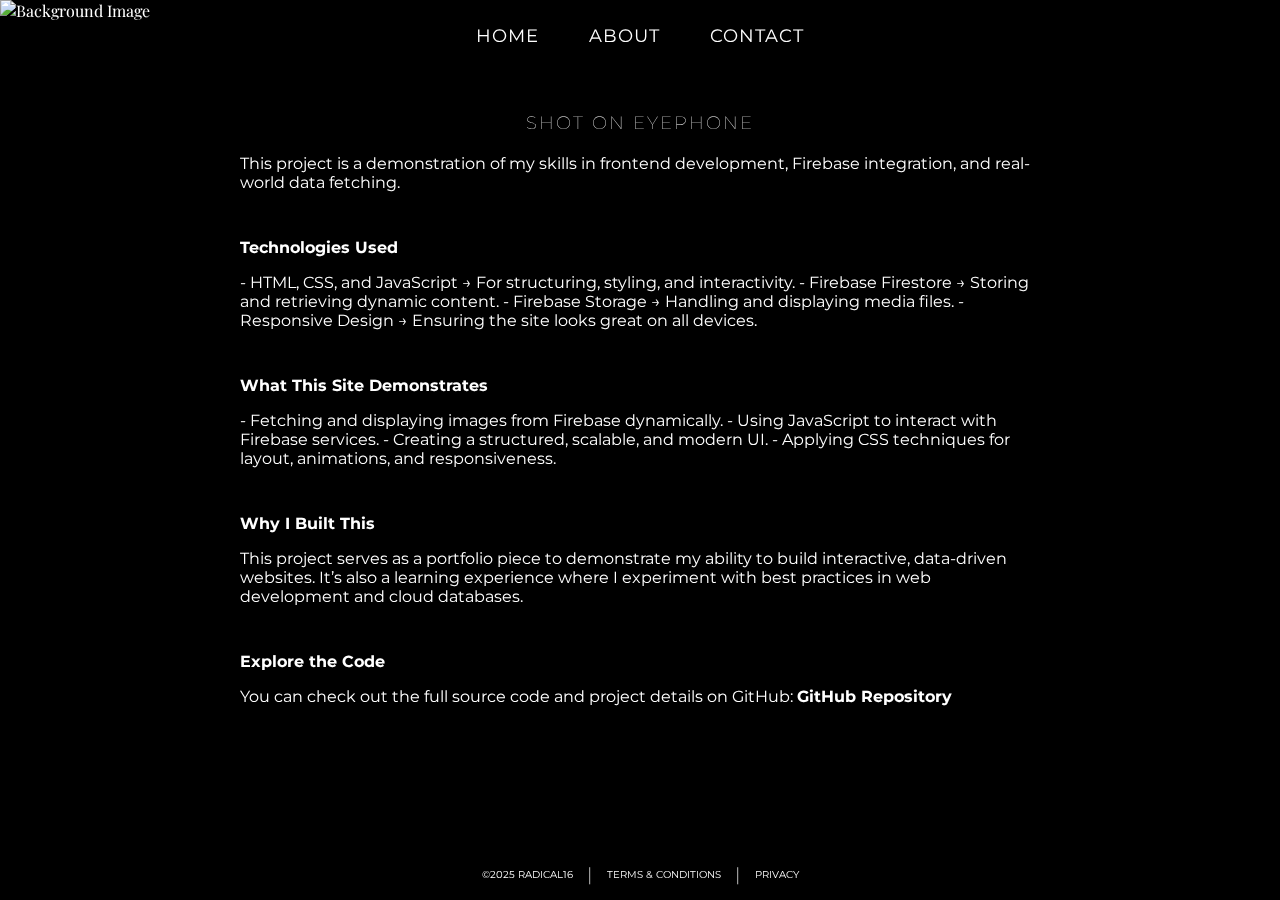
==== about.html @ 1b2de968 "add About and Contact pages with styling and layout improvements" ====
<!DOCTYPE html>
<html lang="en">
<head>
    <meta charset="UTF-8">
    <meta name="viewport" content="width=device-width, initial-scale=1.0">
    <title>about | shot on eyephone</title>
    <link rel="icon" href="favicon.png" />
    <link rel="stylesheet" href="css/style.css">
    <link
    href="https://fonts.googleapis.com/css2?family=Playfair+Display:wght@400;700&family=Montserrat:wght@400;700&display=swap"
    rel="stylesheet">
</head>
<body class="about-page">

    <!-- Navbar -->
    <nav>
        <a href="index.html">HOME</a>
        <a href="about.html">ABOUT</a>
        <a href="contact.html">CONTACT</a>
    </nav>
    <img src="/IMG_1.jpeg" class="fixed-img" alt="Background Image">

    <!-- About Section -->
    <main class="about-container">
        <h1>SHOT ON EYEPHONE</h1>

        <p>
           This project is a demonstration of my skills in frontend development, Firebase integration, and real-world data fetching.  
        </p>

        <h2>Technologies Used</h2>
        <p>
            - HTML, CSS, and JavaScript → For structuring, styling, and interactivity.  
            - Firebase Firestore → Storing and retrieving dynamic content.  
            - Firebase Storage → Handling and displaying media files.  
            - Responsive Design → Ensuring the site looks great on all devices.  
        </p>

        <h2>What This Site Demonstrates</h2>
        <p>
            - Fetching and displaying images from Firebase dynamically.
            - Using JavaScript to interact with Firebase services. 
            - Creating a structured, scalable, and modern UI. 
            - Applying CSS techniques for layout, animations, and responsiveness.  
        </p>

        <h2>Why I Built This</h2>
        <p>
            This project serves as a portfolio piece to demonstrate my ability to build interactive, data-driven websites. It’s also a learning experience where I experiment with best practices in web development and cloud databases.
        </p>

        <h2>Explore the Code</h2>
        <p>
            You can check out the full source code and project details on GitHub:  
            <a href="https://github.com/your-github-repo" target="_blank">GitHub Repository</a>
        </p>
    </main>

    <!-- Footer -->
    <footer>
        <a>&copy;2025 RADICAL16</a> | <a  href="terms.html">Terms & Conditions</a> | <a href="privacy.html">Privacy</a>
    </footer>

</body>
</html>
---- css/style.css ----
/* Reset & Global Styles */
body, html {
    margin: 0;
    padding: 0;
    font-family: 'Playfair Display', serif;
    color: white;
    background-color: black;
}

/* Navbar */
nav {
    position: fixed; /* Keeps the navbar at the top */
    top: 0;
    left: 0;
    width: 100%; /* Makes navbar stretch across the screen */
    display: flex;
    justify-content: center; /* Centers the menu links */
    align-items: center;
    padding-top: 25px;
    gap: 50px; /* Space between links */
    z-index: 1000; /* Keeps it above other elements */
}

nav a {
    text-decoration: none;
    color: white;
    font-size: 18px;
    text-transform: uppercase;
    letter-spacing: 1px;
    transition: color 0.3s ease;
    font-family: 'Montserrat', sans-serif;

}

nav a:hover {
    text-decoration: none; /* Ensures no underline on hover */
    color: #dcd6d681; /* Optional: Keep gold color when hovering */
}


.left-text {
    position: fixed; /* Keeps it in the same place even when scrolling */
    top: 50%; /* Positions it at the middle vertically */
    left: 25%; /* Positions it at the middle horizontally */
    transform: translate(-50%, -50%); /* Ensures it's perfectly centered */
    font-size: 18px; /* Adjust font size */
    color: white; /* Change as needed */
    text-transform: uppercase;
    letter-spacing: 2px;
    z-index: 999; /* Ensures it stays above other content */
    font-family: 'Montserrat', sans-serif;

}

.right-text {
    position: fixed; /* Keeps it in the same place even when scrolling */
    top: 50%; /* Positions it at the middle vertically */
    left: 75%; /* Positions it at the middle horizontally */
    transform: translate(-50%, -50%); /* Ensures it's perfectly centered */
    font-size: 18px; /* Adjust font size */
    color: white; /* Change as needed */
    text-transform: uppercase;
    letter-spacing: 2px;
    z-index: 999; /* Ensures it stays above other content */
    font-family: 'Montserrat', sans-serif;

}

/* Popup Overlay */
.popup {
    display: none; /* Initially hidden */
    position: fixed;
    top: 0;
    left: 0;
    width: 100%;
    height: 100%;
    background: rgba(0, 0, 0, 0.8); /* Dark overlay */
    justify-content: center;
    align-items: center;
    z-index: 1000;
}

/* Image inside popup */
.popup img {
    max-width: 90%;
    max-height: 90%;
    border-radius: 10px;
}

/* Close button */
.popup .close {
    position: absolute;
    top: 20px;
    right: 30px;
    font-size: 30px;
    color: white;
    cursor: pointer;
}

/* Fixed Bottom Footer */
footer {
    position: fixed;
    bottom: 0;
    left: 0;
    width: 100%;
    display: flex;
    justify-content: center;
    align-items: center;
    padding-bottom: 15px;
    gap: 15px; /* Space between elements */
    z-index: 1000; /* Keeps it above other elements */

}

footer a  {
    text-decoration: none;
    text-transform: uppercase;
    font-size: 10px;
    color: white;
    font-family: 'Montserrat', sans-serif;
    transition: color 0.3s ease;
    white-space: nowrap; /* Prevents links from breaking into multiple lines */


}

footer a:hover {
    text-decoration: none; /* Ensures no underline on hover */
    color: #dcd6d681; /* Optional: Keep gold color when hovering */
}

/* Ensure footer text adjusts for smaller screens */


/* Hero Section */
.hero {
    height: 100vh;
    /* background: url('https://source.unsplash.com/random/1600x900?nature') no-repeat center center/cover; */
    display: flex;
    align-items: center;
    justify-content: center;
    position: relative;
}

.overlay {
    /* background: rgba(0, 0, 0, 0.6); */
    position: absolute;
    width: 100%;
    height: 100%;
}

.hero-text {
    font-size: 48px;
    font-weight: bold;
    text-align: center;
    z-index: 2;
    position: relative;
    animation: fadeIn 2s ease-in-out;
}

/* Gallery */
.gallery {
    text-align: center;
    /* padding-top: 20px; */
}

#imageGallery {
    display: flex;
    flex-direction: column;
    align-items: center; /* Center images horizontally */
}

#imageGallery img {
    width: 100%; /* Images take up 90% of the screen width */
    /* max-width: 1000px; Prevents images from being too large */
    /* border-radius: 10px; */
}

/* #imageGallery img:hover {
    transform: scale(1.05);
} */

/* Animations */
@keyframes fadeIn {
    from { opacity: 0; }
    to { opacity: 1; }
}

/* Apply background ONLY to Terms & Conditions page */
body.terms-page {
    position:absolute;
    top: 0;
    left: 0;
    width: 100vw;
    height: 100vh;
    background-size: cover;
    background-position: center;
    z-index: -1;
}
.fixed-img {
    position: fixed;
    top: 0;
    left: 0;
    width: 100vw;
    height: 100vh;
    object-fit: cover;
    z-index: -1; /* Push behind content */
}

.terms-container {
    position: relative;
    z-index: 1;
    color: white;
    padding: 20px;
}



/* Terms & Conditions Page */
.terms-container {
    max-width: 800px;
    margin: auto;
    padding: 100px 20px;
    color: white;
    text-align: left;
    font-family: 'Montserrat', sans-serif;

}

.terms-container h1 {
    text-align: center;
    font-size: 20px;
    margin-bottom: 20px;
    font-family: 'Montserrat', sans-serif;

}

.terms-container h2 {
    font-size: 20px;
    margin-top: 30px;
    color: gold;
}

.terms-container p {
    font-size: 10=6px;
    line-height: 1.6;
}

.terms-container a {
    color: rgb(255, 255, 255);
    text-decoration: none;
}

.terms-container a:hover {
    text-decoration: none; /* Ensures no underline on hover */
    color: #dcd6d681; /* Optional: Keep gold color when hovering */}


    /* Apply background ONLY to Privacy Policy page */
body.privacy-page {
    position:absolute;
    top: 0;
    left: 0;
    width: 100vw;
    height: 100vh;
    background-size: cover;
    background-position: center;
    z-index: -1;
}

/* Privacy Policy Container */
.privacy-container {
    max-width: 800px;
    margin: auto;
    padding: 100px 20px;
    color: white;
    text-align: left;
    font-family: 'Montserrat', sans-serif;

}

/* Headings and Links */
.privacy-container h1 {
    color: rgb(255, 255, 255);
    text-align: center;
    font-size: 20px;
    margin-bottom: 20px;

}

.privacy-container h2 {
    font-size: 16px;
    margin-top: 30px;

}

.privacy-container a {
    color: rgb(255, 255, 255);
    text-decoration: none;
    transition: color 0.3s ease;

}

.privacy-container a:hover {
    text-decoration: none; /* Ensures no underline on hover */
    color: #dcd6d681; /* Optional: Keep gold color when hovering */}

/* Apply background ONLY to About page */
body.about-page {
    position:absolute;
    top: 0;
    left: 0;
    width: 100vw;
    height: 100vh;
    background-size: cover;
    background-position: center;
    z-index: -1;
}

/* About Page Container */
.about-container {
    max-width: 800px;
    margin: auto;
    padding: 100px 20px;
    color: white;
    text-align: left;
    font-family: 'Montserrat', sans-serif;

}

/* Headings */
.about-container h1 {
    color: rgb(255, 255, 255);
    text-align: center;
    font-size: 18px;
    margin-bottom: 20px;
    font-weight: 100;
    letter-spacing: 2px;


}
.about-container h2{
    color: rgb(255, 255, 255);
    font-size: 16px;
    padding-top: 30px;  

}
.about-container a {
    color: rgb(255, 255, 255);
    text-decoration: none;
    font-weight: bold;
    transition: color 0.3s ease;

}

.about-container a:hover {
    text-decoration: none; /* Ensures no underline on hover */
    color: #dcd6d681; /* Optional: Keep gold color when hovering */}

/* Apply background ONLY to Contact page */
body.contact-page {
    position:absolute;
    top: 0;
    left: 0;
    width: 100vw;
    height: 100vh;
    background-size: cover;
    background-position: center;
    z-index: -1;
}

/* Contact Page Container */
.contact-container {
    max-width: 800px;
    margin: auto;
    padding: 100px 20px;
    color: white;
    text-align: left;
    font-family: 'Montserrat', sans-serif;

}

.contact-container h1{
    color: rgb(255, 255, 255);
    text-align: center;
    font-size: 18px;
    margin-bottom: 20px;
    font-weight: 100;
    letter-spacing: 2px;
}

.contact-container h2{
    color: rgb(255, 255, 255);
    font-size: 16px;
    padding-top: 30px;  
}

.contact-container a{
    color: rgb(255, 255, 255);
    text-decoration: none;
    font-size: 16px;
    transition: color 0.3s ease;

}
.contact-container a:hover {
    text-decoration: none; /* Ensures no underline on hover */
    color: #dcd6d681; /* Optional: Keep gold color when hovering */}

/* Form Styling */
form {
    display: flex;
    flex-direction: column;


}

form label {
    margin-top: 10px;
    font-weight: bold;
}

form input, form textarea {
    padding: 10px;
    margin-top: 5px;
    border-radius: 5px;
    border: none;
    width: 100%;
}

button {
    margin-top: 25px;
    padding: 10px 20px;
    background: rgb(176, 175, 167);
    width: 100%;
    border: none;
    font-weight: bold;
    cursor: pointer;
}

button:hover {
    background: rgb(44, 43, 43);
}
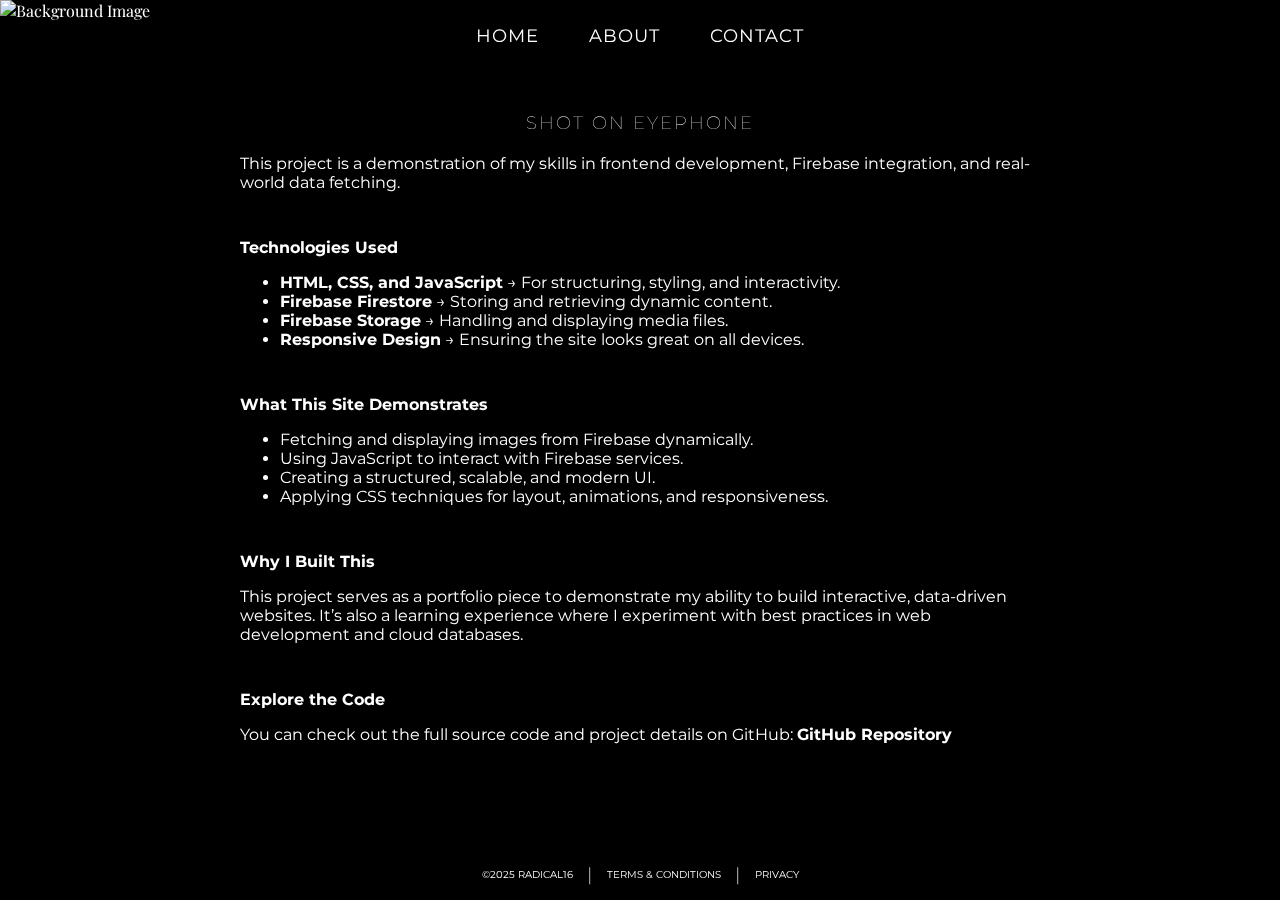
==== commit 012c2743: "refactor about page content to use lists for better readability and adjust padding in contact form" ====
--- a/about.html
+++ b/about.html
@@ -29,20 +29,21 @@
         </p>
 
         <h2>Technologies Used</h2>
-        <p>
-            - HTML, CSS, and JavaScript → For structuring, styling, and interactivity.  
-            - Firebase Firestore → Storing and retrieving dynamic content.  
-            - Firebase Storage → Handling and displaying media files.  
-            - Responsive Design → Ensuring the site looks great on all devices.  
-        </p>
-
+        <ul>
+            <li><strong>HTML, CSS, and JavaScript</strong> → For structuring, styling, and interactivity.</li>
+            <li><strong>Firebase Firestore</strong> → Storing and retrieving dynamic content.</li>
+            <li><strong>Firebase Storage</strong> → Handling and displaying media files.</li>
+            <li><strong>Responsive Design</strong> → Ensuring the site looks great on all devices.</li>
+        </ul>
+        
         <h2>What This Site Demonstrates</h2>
-        <p>
-            - Fetching and displaying images from Firebase dynamically.
-            - Using JavaScript to interact with Firebase services. 
-            - Creating a structured, scalable, and modern UI. 
-            - Applying CSS techniques for layout, animations, and responsiveness.  
-        </p>
+        <ul>
+            <li>Fetching and displaying images from Firebase dynamically.</li>
+            <li>Using JavaScript to interact with Firebase services.</li>
+            <li>Creating a structured, scalable, and modern UI.</li>
+            <li>Applying CSS techniques for layout, animations, and responsiveness.</li>
+        </ul>
+        
 
         <h2>Why I Built This</h2>
         <p>
@@ -52,13 +53,13 @@
         <h2>Explore the Code</h2>
         <p>
             You can check out the full source code and project details on GitHub:  
-            <a href="https://github.com/your-github-repo" target="_blank">GitHub Repository</a>
+            <a href="https://github.com/Arturo-Benavides/firebaseFetch.git" target="_blank">GitHub Repository</a>
         </p>
     </main>
 
     <!-- Footer -->
     <footer>
-        <a>&copy;2025 RADICAL16</a> | <a  href="terms.html">Terms & Conditions</a> | <a href="privacy.html">Privacy</a>
+        <a href="index.html" >&copy;2025 RADICAL16</a> | <a  href="terms.html">Terms & Conditions</a> | <a href="privacy.html">Privacy</a>
     </footer>
 
 </body>
--- a/css/style.css
+++ b/css/style.css
@@ -410,6 +410,7 @@
 form {
     display: flex;
     flex-direction: column;
+    padding-right: 25px;
 
 
 }
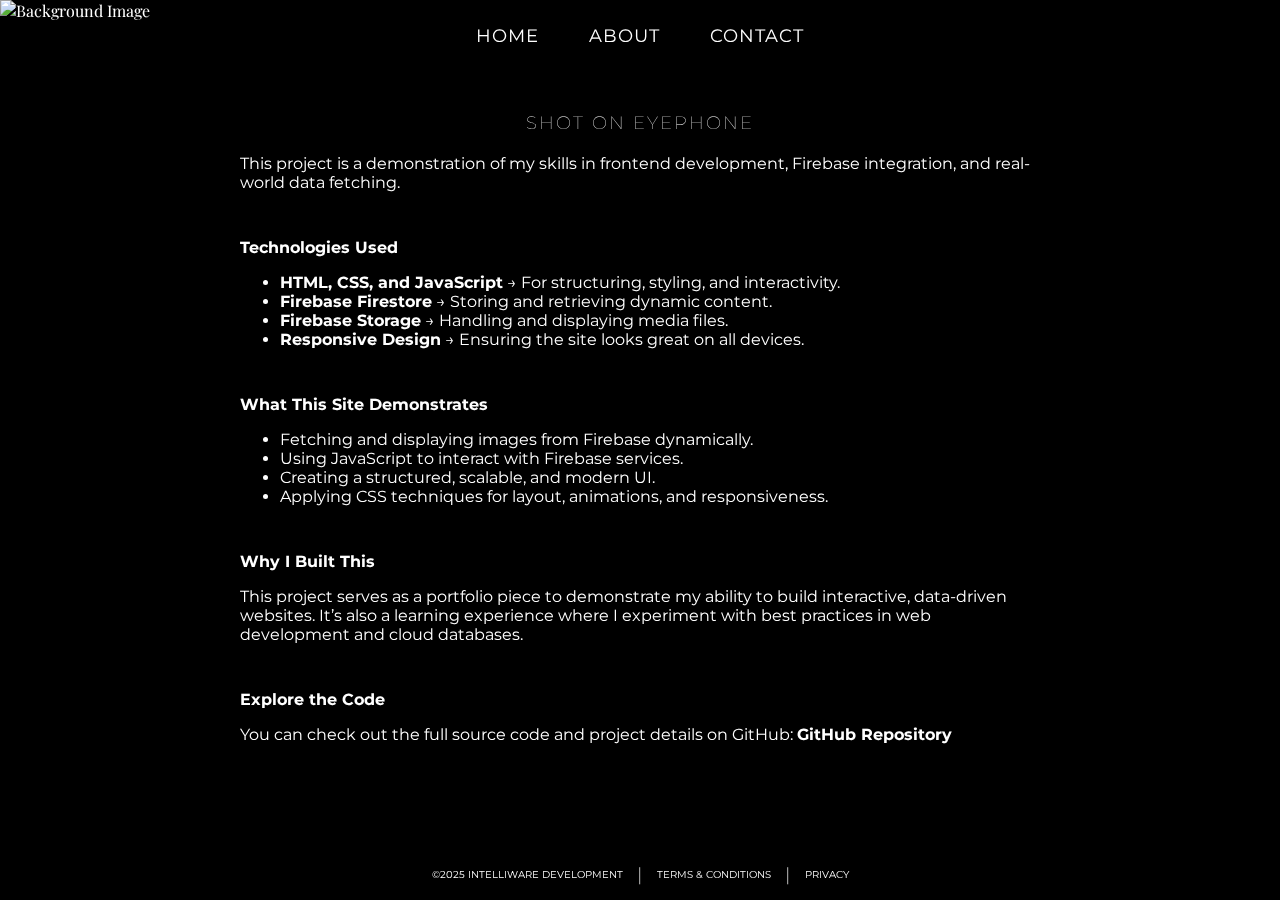
==== commit 436d7afa: "update footer and contact information to reflect Intelliware Development branding" ====
--- a/about.html
+++ b/about.html
@@ -59,7 +59,7 @@
 
     <!-- Footer -->
     <footer>
-        <a href="index.html" >&copy;2025 RADICAL16</a> | <a  href="terms.html">Terms & Conditions</a> | <a href="privacy.html">Privacy</a>
+        <a href="index.html" >&copy;2025 Intelliware Development</a> | <a  href="terms.html">Terms & Conditions</a> | <a href="privacy.html">Privacy</a>
     </footer>
 
 </body>
--- a/css/style.css
+++ b/css/style.css
@@ -410,7 +410,7 @@
 form {
     display: flex;
     flex-direction: column;
-    padding-right: 25px;
+    padding-right: 20px;
 
 
 }
@@ -426,16 +426,21 @@
     border-radius: 5px;
     border: none;
     width: 100%;
+    font-size: 16px; /* Prevents zooming */
+
 }
 
 button {
     margin-top: 25px;
+    margin-left: 9px;
     padding: 10px 20px;
     background: rgb(176, 175, 167);
     width: 100%;
     border: none;
     font-weight: bold;
     cursor: pointer;
+    border-radius: 5px;
+
 }
 
 button:hover {
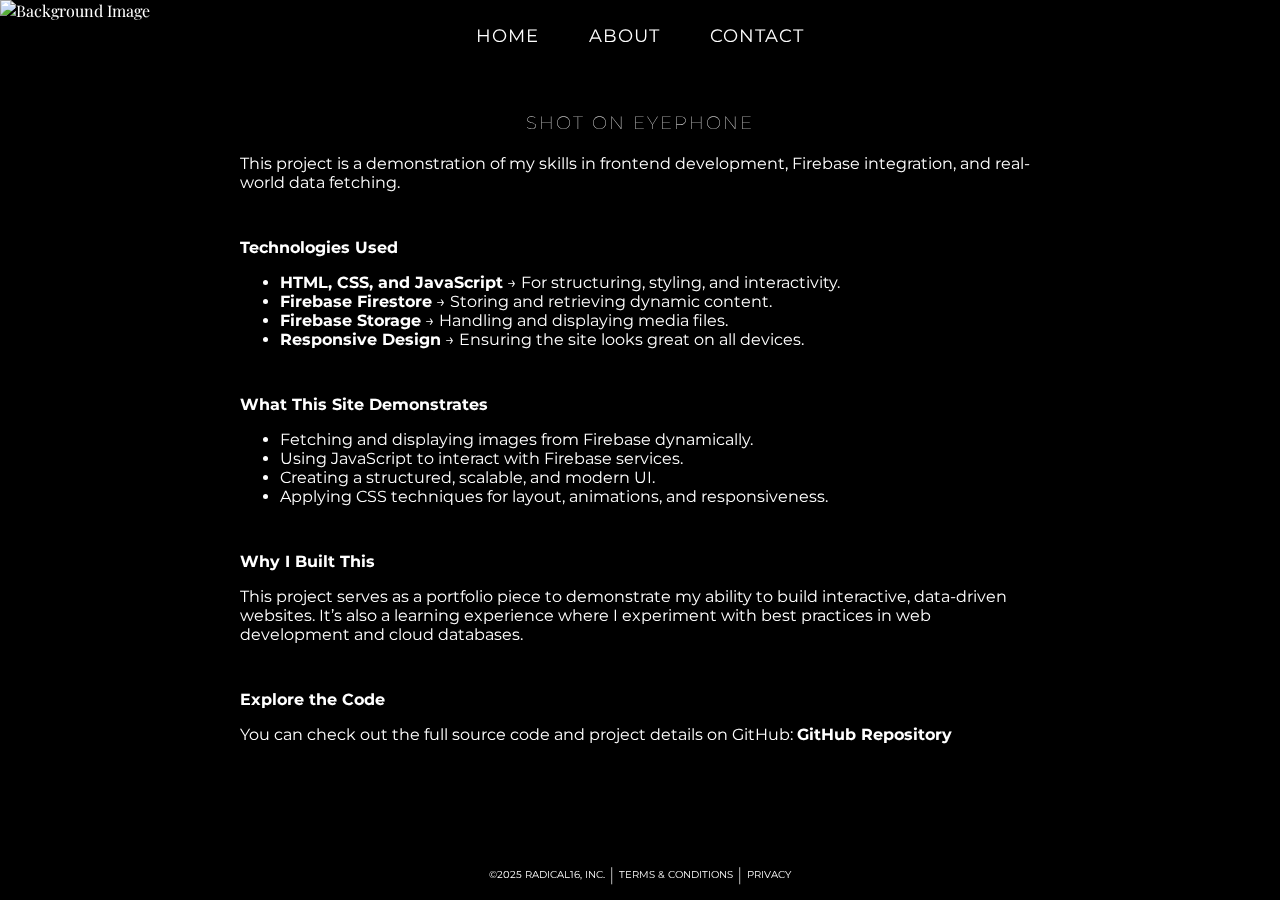
==== commit 5ddf492b: "update branding and contact information to reflect RADICAL16, INC." ====
--- a/about.html
+++ b/about.html
@@ -59,7 +59,7 @@
 
     <!-- Footer -->
     <footer>
-        <a href="index.html" >&copy;2025 Intelliware Development</a> | <a  href="terms.html">Terms & Conditions</a> | <a href="privacy.html">Privacy</a>
+        <a href="index.html" >&copy;2025 RADICAL16, INC.</a> | <a  href="terms.html">Terms & Conditions</a> | <a href="privacy.html">Privacy</a>
     </footer>
 
 </body>
--- a/css/style.css
+++ b/css/style.css
@@ -107,7 +107,7 @@
     justify-content: center;
     align-items: center;
     padding-bottom: 15px;
-    gap: 15px; /* Space between elements */
+    gap: 5px; /* Space between elements */
     z-index: 1000; /* Keeps it above other elements */
 
 }
